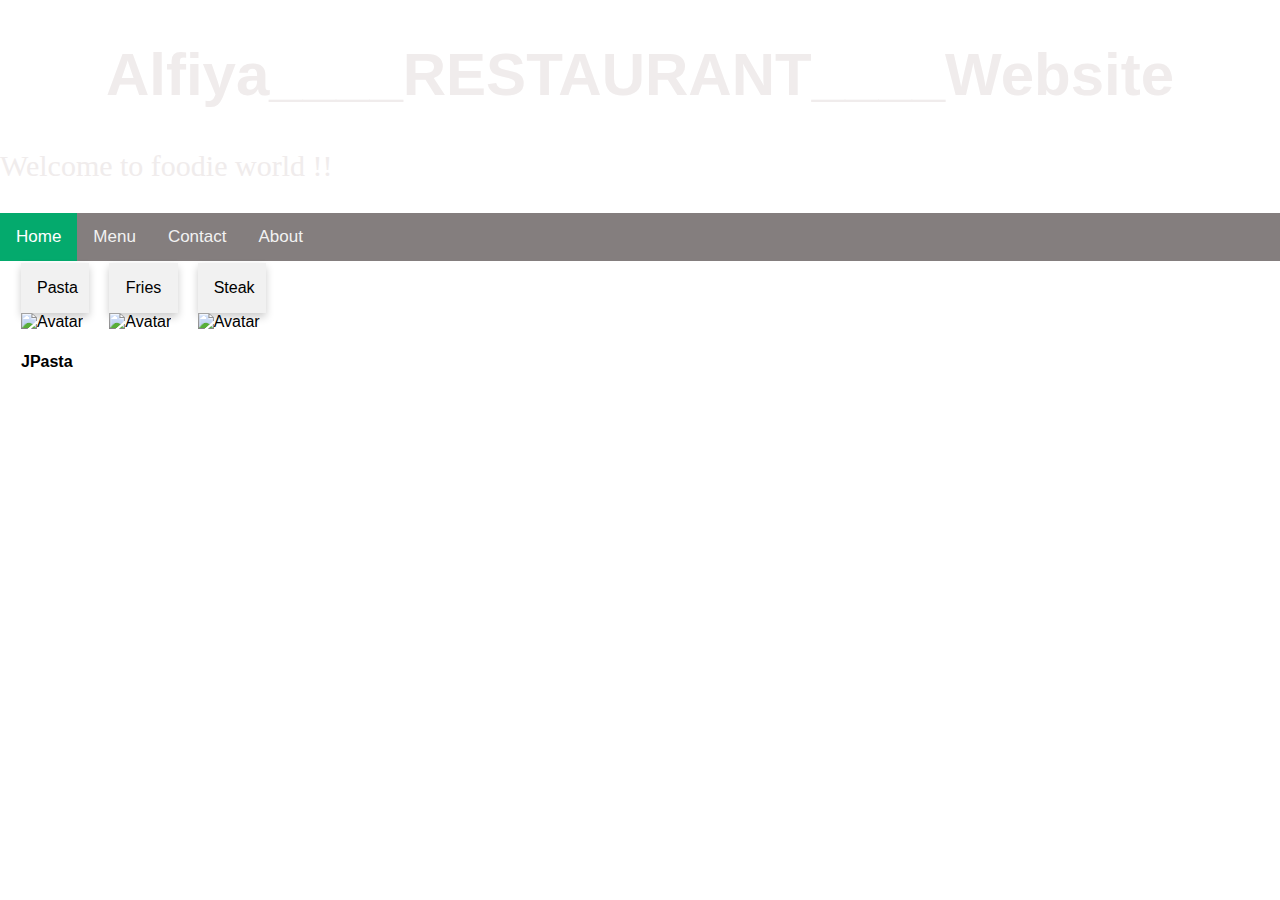
==== Restaurant/index.html @ b9ea322d "Initial commit" ====
<!DOCTYPE html>
<html lang="en">
<head>
    <meta charset="UTF-8">
    <meta name="viewport" content="width=device-width, initial-scale=1.0">
    <title>RESTAURANT</title>
    <link rel="stylesheet" href="styles.css">
</head>
<body>

    <h1> Alfiya____RESTAURANT____Website</h1>
    <p> Welcome to foodie world !!</p>

    <div class="topnav">
        <a class="active" href="#home">Home</a>
       
        <a href="https://www.w3schools.com/howto/tryit.asp?filename=tryhow_css_column_cards">Menu

            
        </a>
        <a href="#contact">Contact</a>
        <a href="#about">About</a>
      </div>


     <!-- <div class="card">
        <img src="C:\Users\tambo\Downloads\images3.jpg" alt="Avatar" style="width:100%">
        <div class="container">
          <h4><b>JPasta</b></h4>
          <p>Tomato,Basil,Onion,Mushroom</p>
        </div>
      </div> -->

<div class="container">
    
      <div class="row">
        <div class="column">           
            <div class="card">Pasta</div>
          <img src="C:\Users\tambo\Downloads\images3.jpg" alt="Avatar" style="width:100%">
          <h4><b>JPasta</b></h4>
       
        </div>

        <div class="column">
          <div class="card">Fries</div>
          <img src="C:\Users\tambo\Downloads\images2.jpg" alt="Avatar" style="width:100%">
        </div>
        <div class="column">
          <div class="card">Steak</div>
          <img src="C:\Users\tambo\Downloads\images1.jpg" alt="Avatar" style="width:100%">
        </div>

    </div>
        
      </div>
      
</body>
</html>
---- Restaurant/styles.css ----
body {
    
    background-image: url(C:Users/tambo/Downloads/Image.png);
    background-size: cover;
    background-position: center;
    background-repeat: no-repeat;
    margin: 0;
    font-family: Arial, sans-serif;
  }
  
  h1 {
    color: rgb(240, 236, 236);
    text-align: center;
    font-size: 60px;
  }
  
  p {
    color: rgb(240, 236, 236);
    font-family: verdana;
    font-size: 30px;
  }

  /* Add a black background color to the top navigation */
.topnav {
    background-color: #847e7e;
    overflow: hidden;
  }
  
  /* Style the links inside the navigation bar */
  .topnav a {
    float: left;
    color: #f2f2f2;
    text-align: center;
    padding: 14px 16px;
    text-decoration: none;
    font-size: 17px;
  }
  
  /* Change the color of links on hover */
  .topnav a:hover {
    background-color: #dddddd;
    color: black;
  }
  
  /* Add a color to the active/current link */
  .topnav a.active {
    background-color: #04AA6D;
    color: white;
  }

  .card {
    /* Add shadows to create the "card" effect */
    box-shadow: 0 4px 8px 0 rgba(0,0,0,0.2);
    transition: 0.3s;
  }
  
  /* On mouse-over, add a deeper shadow */
  .card:hover {
    box-shadow: 0 8px 16px 0 rgba(0,0,0,0.2);
  }
  
  /* Add some padding inside the card container */
  .container {
    padding: 2px 16px;
  }


  .container{
    display: flex;
    justify-content: s ;
  }


  {
    box-sizing: border-box;
  }
  
  body {
    font-family: Arial, Helvetica, sans-serif;
  }
  
  /* Float four columns side by side */
  .column {
    float: left;
    width: 25%;
    padding: 0 10px;
  }
  
  /* Remove extra left and right margins, due to padding in columns */
  .row {margin: 0 -5px;}
  
  /* Clear floats after the columns */
  .row:after {
    content: "";
    display: table;
    clear: both;
  }
  
  /* Style the counter cards */
  .card {
    box-shadow: 0 4px 8px 0 rgba(0, 0, 0, 0.2); /* this adds the "card" effect */
    padding: 16px;
    text-align: center;
    background-color: #f1f1f1;
  }
  
  /* Responsive columns - one column layout (vertical) on small screens */
  @media screen and (max-width: 600px) {
    .column {
      width: 100%;
      display: block;
      margin-bottom: 20px;
    }
  }
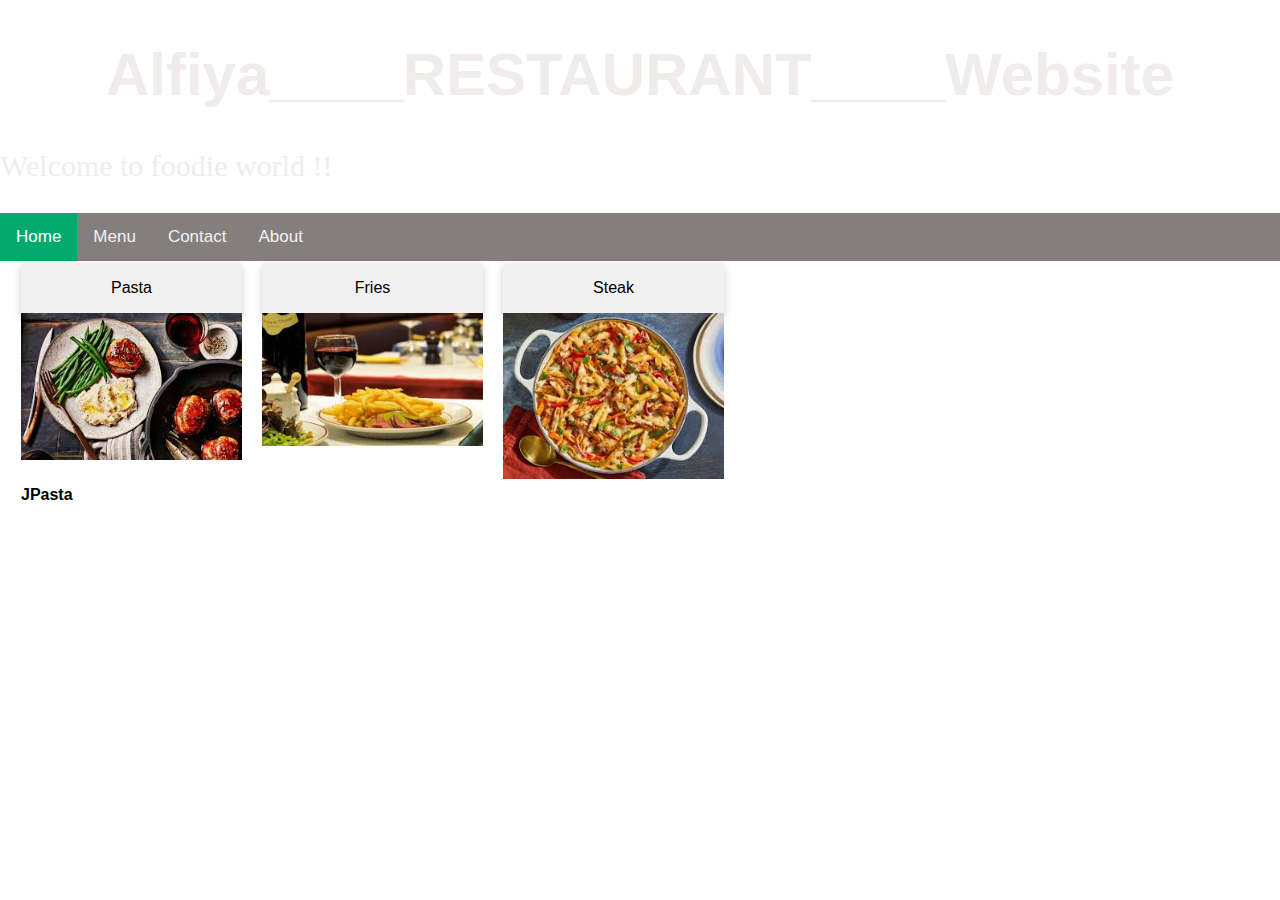
==== commit cc8bddd8: "first commit" ====
--- a/Restaurant/index.html
+++ b/Restaurant/index.html
@@ -4,7 +4,8 @@
     <meta charset="UTF-8">
     <meta name="viewport" content="width=device-width, initial-scale=1.0">
     <title>RESTAURANT</title>
-    <link rel="stylesheet" href="styles.css">
+    <!-- <!<link rel="stylesheet" href="styles.css">> -->
+    <link rel="stylesheet" href="./styles.css">
 </head>
 <body>
 
@@ -36,18 +37,18 @@
       <div class="row">
         <div class="column">           
             <div class="card">Pasta</div>
-          <img src="C:\Users\tambo\Downloads\images3.jpg" alt="Avatar" style="width:100%">
+          <img src="./image/images1.jpg" alt="Avatar" style="width:100%">
           <h4><b>JPasta</b></h4>
        
         </div>
 
         <div class="column">
           <div class="card">Fries</div>
-          <img src="C:\Users\tambo\Downloads\images2.jpg" alt="Avatar" style="width:100%">
+          <img src="./image/images2.jpg" alt="Avatar" style="width:100%">
         </div>
         <div class="column">
           <div class="card">Steak</div>
-          <img src="C:\Users\tambo\Downloads\images1.jpg" alt="Avatar" style="width:100%">
+          <img src="./image/images3.jpg" alt="Avatar" style="width:100%">
         </div>
 
     </div>
